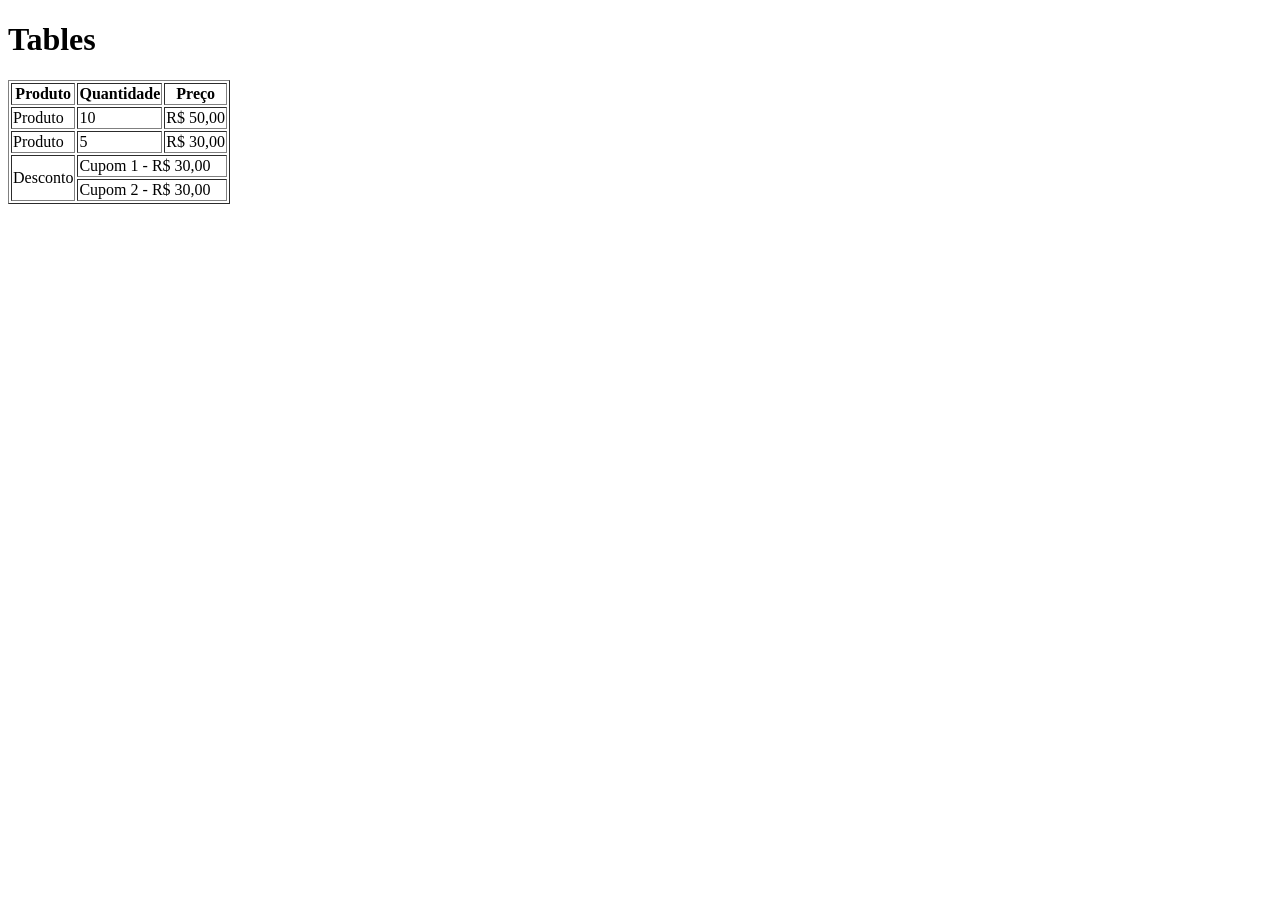
==== relearning_frontend/project1/index.html @ 50e7200f "Adicionando trabalho com frontend" ====
<!DOCTYPE html>
<html lang="en">
<head>
    <meta charset="UTF-8">
    <meta name="viewport" content="width=device-width, initial-scale=1.0">
    <title>Working with tables</title>
</head>
<body>
    <h1>Tables</h1>
    <table border="1">
        <tr>
            <th>Produto</th>
            <th>Quantidade</th>
            <th>Preço</th>
        </tr>
        <tr>
            <td>Produto </td>
            <td>10</td>
            <td>R$ 50,00</td>
        </tr>
        <tr>
            <td>Produto </td>
            <td>5</td>
            <td>R$ 30,00</td>
        </tr>
        <tr>
            <td rowspan="2">Desconto</td>
            <td colspan="2">Cupom 1 - R$ 30,00</td>
        </tr>
        <tr>
            <td colspan="2">Cupom 2 - R$ 30,00</td>
        </tr>
    </table>
</body>
</html>
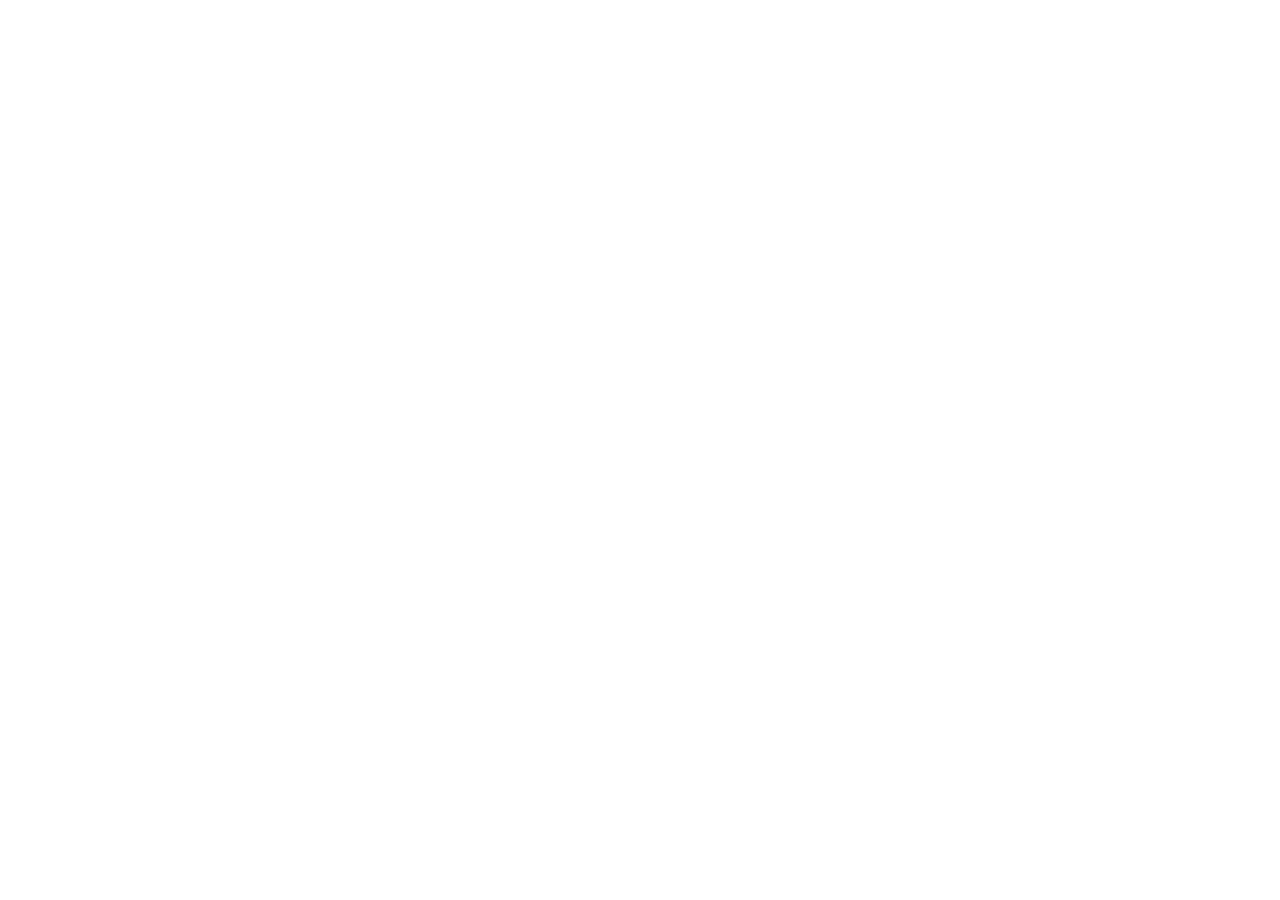
==== commit f6ebb758: "primeiro projeto" ====
--- a/relearning_frontend/project1/index.html
+++ b/relearning_frontend/project1/index.html
@@ -3,33 +3,9 @@
 <head>
     <meta charset="UTF-8">
     <meta name="viewport" content="width=device-width, initial-scale=1.0">
-    <title>Working with tables</title>
+    <title>UNES - Página Principal</title>
 </head>
 <body>
-    <h1>Tables</h1>
-    <table border="1">
-        <tr>
-            <th>Produto</th>
-            <th>Quantidade</th>
-            <th>Preço</th>
-        </tr>
-        <tr>
-            <td>Produto </td>
-            <td>10</td>
-            <td>R$ 50,00</td>
-        </tr>
-        <tr>
-            <td>Produto </td>
-            <td>5</td>
-            <td>R$ 30,00</td>
-        </tr>
-        <tr>
-            <td rowspan="2">Desconto</td>
-            <td colspan="2">Cupom 1 - R$ 30,00</td>
-        </tr>
-        <tr>
-            <td colspan="2">Cupom 2 - R$ 30,00</td>
-        </tr>
-    </table>
+    
 </body>
 </html>
